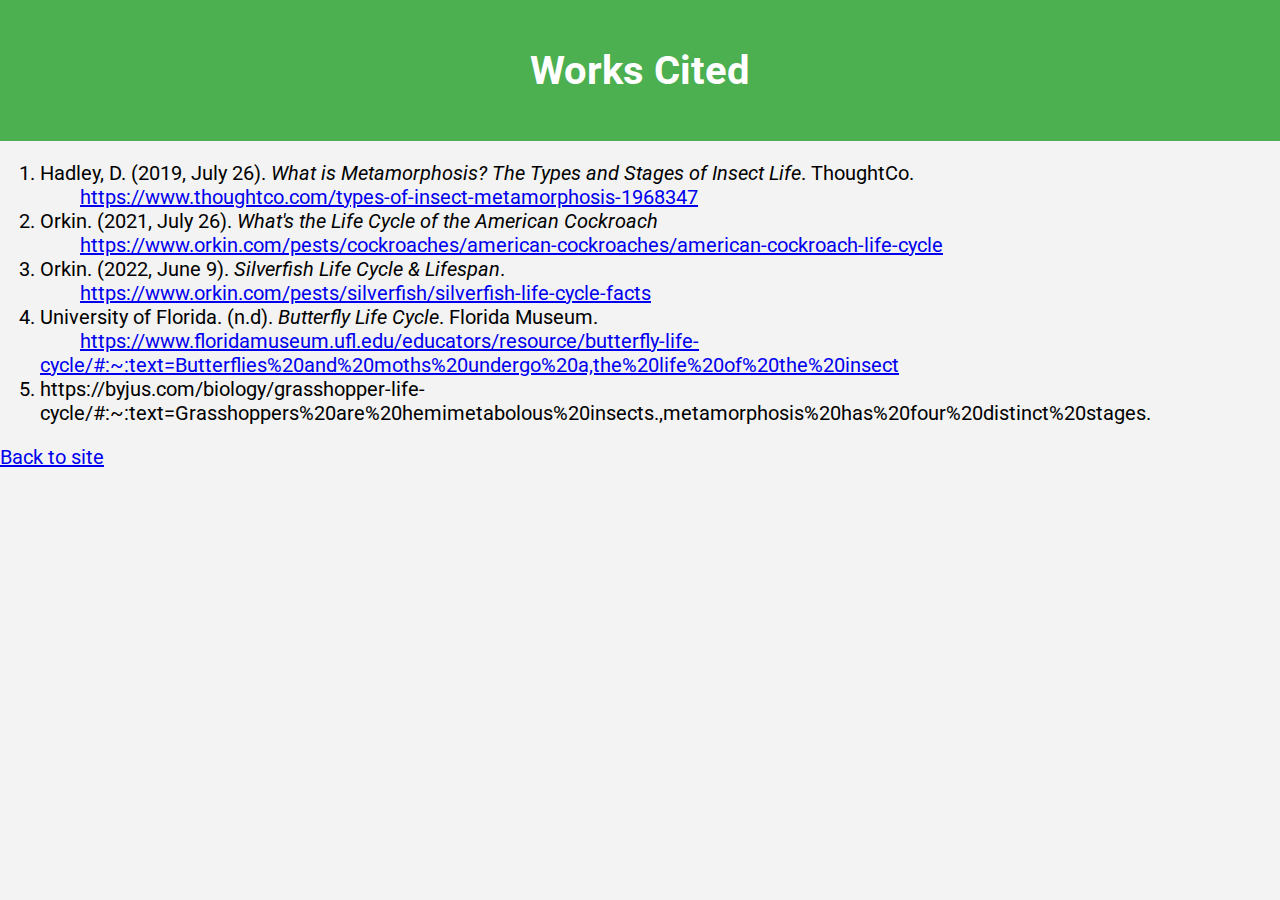
==== Metamorphosis Website/works-cited.html @ 48402e94 "Add files via upload" ====
<!DOCTYPE html>
<html lang="en">
<head>
    <meta charset="UTF-8">
    <meta name="viewport" content="width=device-width, initial-scale=1.0">
    <title>Works Cited</title>
    <link rel="stylesheet" href="style.css">
    <link href="https://fonts.googleapis.com/css2?family=Roboto:wght@400;700&display=swap" rel="stylesheet">
    <link rel="icon" type="image/x-icon" href="images/favicon.ico">
</head>
<body>
    <div class="header">
        <h1>Works Cited</h1>
    </div>
<main>
        <ol>
            <li>Hadley, D. (2019, July 26). <cite>What is Metamorphosis? The Types and Stages of Insect Life</cite>. ThoughtCo.
                <br>&emsp;&emsp;<a href="https://www.thoughtco.com/types-of-insect-metamorphosis-1968347">https://www.thoughtco.com/types-of-insect-metamorphosis-1968347</a></li>
            <li>Orkin. (2021, July 26). <cite>What's the Life Cycle of the American Cockroach</cite>
                <br>&emsp;&emsp;<a href="https://www.orkin.com/pests/cockroaches/american-cockroaches/american-cockroach-life-cycle">https://www.orkin.com/pests/cockroaches/american-cockroaches/american-cockroach-life-cycle</a></li>
            <li>Orkin. (2022, June 9). <cite>Silverfish Life Cycle & Lifespan</cite>.
                <br>&emsp;&emsp;<a href="https://www.orkin.com/pests/silverfish/silverfish-life-cycle-facts">https://www.orkin.com/pests/silverfish/silverfish-life-cycle-facts</a></li>
            <li>University of Florida. (n.d). <cite>Butterfly Life Cycle</cite>. Florida Museum. 
                <br>&emsp;&emsp;<a href="https://www.floridamuseum.ufl.edu/educators/resource/butterfly-life-cycle/#:~:text=Butterflies%20and%20moths%20undergo%20a,the%20life%20of%20the%20insect">https://www.floridamuseum.ufl.edu/educators/resource/butterfly-life-cycle/#:~:text=Butterflies%20and%20moths%20undergo%20a,the%20life%20of%20the%20insect</a></li>
            <li>https://byjus.com/biology/grasshopper-life-cycle/#:~:text=Grasshoppers%20are%20hemimetabolous%20insects.,metamorphosis%20has%20four%20distinct%20stages.</li>
            </ol>
        <div id="footer">
            <a href="index.html">Back to site</a>
        </div>
</main>
</body>
</html>
---- Metamorphosis Website/style.css ----
body {
    font-family: 'Roboto', sans-serif;
    margin: 0;
    padding: 0;
    background-color: #f3f3f3;
    font-size: 20px;
}
.header {
    background-color: #4CAF50;
    font-size: 20px;
    color: #fff;
    padding: 20px;
    text-align: center;
}
.container {
    max-width: 800px;
    margin: auto;
    padding: 20px;
    background-color: #fff;
    border-radius: 10px;
    box-shadow: 0 0 10px rgba(0, 0, 0, 0.1);
}
.content {
    display: flex;
    justify-content: space-between;
    align-items: flex-start;
    flex-wrap: wrap;
}
.left-section,
.right-section {
    width: 45%;
    margin-bottom: 20px;
}
.left-section img,
.right-section img {
    width: 100%;
    border-radius: 5px;
    box-shadow: 0 0 5px rgba(0, 0, 0, 0.2);
}
.explanation {
    padding: 20px;
    background-color: #f9f9f9;
    border-radius: 5px;
    box-shadow: 0 0 5px rgba(0, 0, 0, 0.1);
}
.background-container {
    background-image: url('images/stock/forest_background.jpg');
    background-size: cover; 
    background-position: center; 
    width: 100%; 
    height: 100%; 
    position: fixed; 
    top: 0;
    left: 0;
    z-index: -1; 
    filter: blur(5px); 
}

.footer {
    position:fixed;
    bottom:0;
    left:0;
}

.green-button {
    display: inline-block;
    padding: 10px 20px;
    background-color: #4CAF50;
    color: white;
    text-decoration: none;
    border: none;
    border-radius: 5px;
    cursor: pointer;
    font-size: 16px;
    transition: background-color 0.3s;
}

.green-button:hover {
    background-color: #45a049;
}

.custom-select select {
    -webkit-appearance: none;
    -moz-appearance: none;
    appearance: none;
    background-repeat: no-repeat;
    background-position: right center;
    padding-right: 25px;
    padding: 10px;
    font-size: 16px;
    border: 1px solid #ccc;
    border-radius: 5px;
}

.custom-select {
    position: relative;
    display: inline-block;
    width: 200px;
    border: 2px solid #4CAF50;
    background-color: #f9f9f9;
    border-radius: 5px;
}

.custom-select:hover {
    border-color: #45a049;
}

.custom-select select:focus {
    outline: none;
    border-color: #45a049;
}

.custom-select select:disabled {
    background-color: #ddd;
    color: #999;
}

.custom-select select option {
    padding: 10px;
    font-size: 16px;
    background-color: #f9f9f9;
    color: #333;
}

.custom-select select option:hover {
    background-color: #ddd;
}

@keyframes metamorphosisAnimation {
    0% { opacity: 0; }
    100% { opacity: 1; }
  }

#insect-img {
    opacity: 0; 
    animation: metamorphosisAnimation 0.5s ease-in-out forwards; 
}

.image-container {
    width: 100%;
    height: auto;
    text-align: center;
}
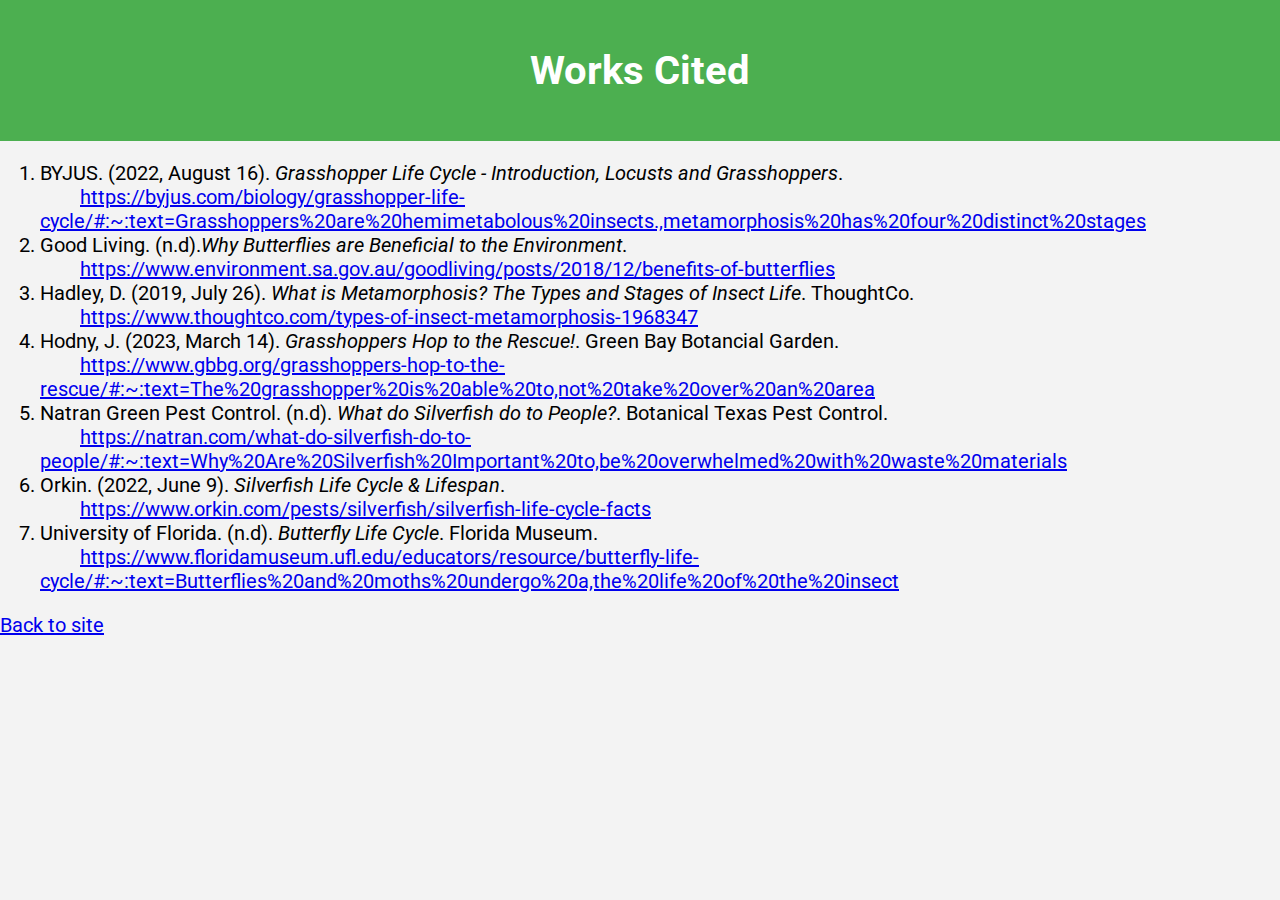
==== commit 389d6793: "added photos, updated content" ====
--- a/Metamorphosis Website/works-cited.html
+++ b/Metamorphosis Website/works-cited.html
@@ -14,16 +14,21 @@
     </div>
 <main>
         <ol>
+            <li>BYJUS. (2022, August 16). <cite>Grasshopper Life Cycle - Introduction, Locusts and Grasshoppers</cite>.
+                <br>&emsp;&emsp;<a href="https://byjus.com/biology/grasshopper-life-cycle/#:~:text=Grasshoppers%20are%20hemimetabolous%20insects.,metamorphosis%20has%20four%20distinct%20stages">https://byjus.com/biology/grasshopper-life-cycle/#:~:text=Grasshoppers%20are%20hemimetabolous%20insects.,metamorphosis%20has%20four%20distinct%20stages</a></li>
+            <li>Good Living. (n.d).<cite>Why Butterflies are Beneficial to the Environment</cite>.
+                <br>&emsp;&emsp;<a href="https://www.environment.sa.gov.au/goodliving/posts/2018/12/benefits-of-butterflies">https://www.environment.sa.gov.au/goodliving/posts/2018/12/benefits-of-butterflies</a></li>
             <li>Hadley, D. (2019, July 26). <cite>What is Metamorphosis? The Types and Stages of Insect Life</cite>. ThoughtCo.
                 <br>&emsp;&emsp;<a href="https://www.thoughtco.com/types-of-insect-metamorphosis-1968347">https://www.thoughtco.com/types-of-insect-metamorphosis-1968347</a></li>
-            <li>Orkin. (2021, July 26). <cite>What's the Life Cycle of the American Cockroach</cite>
-                <br>&emsp;&emsp;<a href="https://www.orkin.com/pests/cockroaches/american-cockroaches/american-cockroach-life-cycle">https://www.orkin.com/pests/cockroaches/american-cockroaches/american-cockroach-life-cycle</a></li>
+            <li>Hodny, J. (2023, March 14). <cite>Grasshoppers Hop to the Rescue!</cite>. Green Bay Botancial Garden.
+                <br>&emsp;&emsp;<a href="https://www.gbbg.org/grasshoppers-hop-to-the-rescue/#:~:text=The%20grasshopper%20is%20able%20to,not%20take%20over%20an%20area">https://www.gbbg.org/grasshoppers-hop-to-the-rescue/#:~:text=The%20grasshopper%20is%20able%20to,not%20take%20over%20an%20area</a></li>
+            <li>Natran Green Pest Control. (n.d). <cite>What do Silverfish do to People?</cite>. Botanical Texas Pest Control.
+                <br>&emsp;&emsp;<a href="https://natran.com/what-do-silverfish-do-to-people/#:~:text=Why%20Are%20Silverfish%20Important%20to,be%20overwhelmed%20with%20waste%20materials">https://natran.com/what-do-silverfish-do-to-people/#:~:text=Why%20Are%20Silverfish%20Important%20to,be%20overwhelmed%20with%20waste%20materials<a></li>
             <li>Orkin. (2022, June 9). <cite>Silverfish Life Cycle & Lifespan</cite>.
                 <br>&emsp;&emsp;<a href="https://www.orkin.com/pests/silverfish/silverfish-life-cycle-facts">https://www.orkin.com/pests/silverfish/silverfish-life-cycle-facts</a></li>
             <li>University of Florida. (n.d). <cite>Butterfly Life Cycle</cite>. Florida Museum. 
                 <br>&emsp;&emsp;<a href="https://www.floridamuseum.ufl.edu/educators/resource/butterfly-life-cycle/#:~:text=Butterflies%20and%20moths%20undergo%20a,the%20life%20of%20the%20insect">https://www.floridamuseum.ufl.edu/educators/resource/butterfly-life-cycle/#:~:text=Butterflies%20and%20moths%20undergo%20a,the%20life%20of%20the%20insect</a></li>
-            <li>https://byjus.com/biology/grasshopper-life-cycle/#:~:text=Grasshoppers%20are%20hemimetabolous%20insects.,metamorphosis%20has%20four%20distinct%20stages.</li>
-            </ol>
+        </ol>
         <div id="footer">
             <a href="index.html">Back to site</a>
         </div>
--- a/Metamorphosis Website/style.css
+++ b/Metamorphosis Website/style.css
@@ -44,7 +44,6 @@
     box-shadow: 0 0 5px rgba(0, 0, 0, 0.1);
 }
 .background-container {
-    background-image: url('images/stock/forest_background.jpg');
     background-size: cover; 
     background-position: center; 
     width: 100%; 
